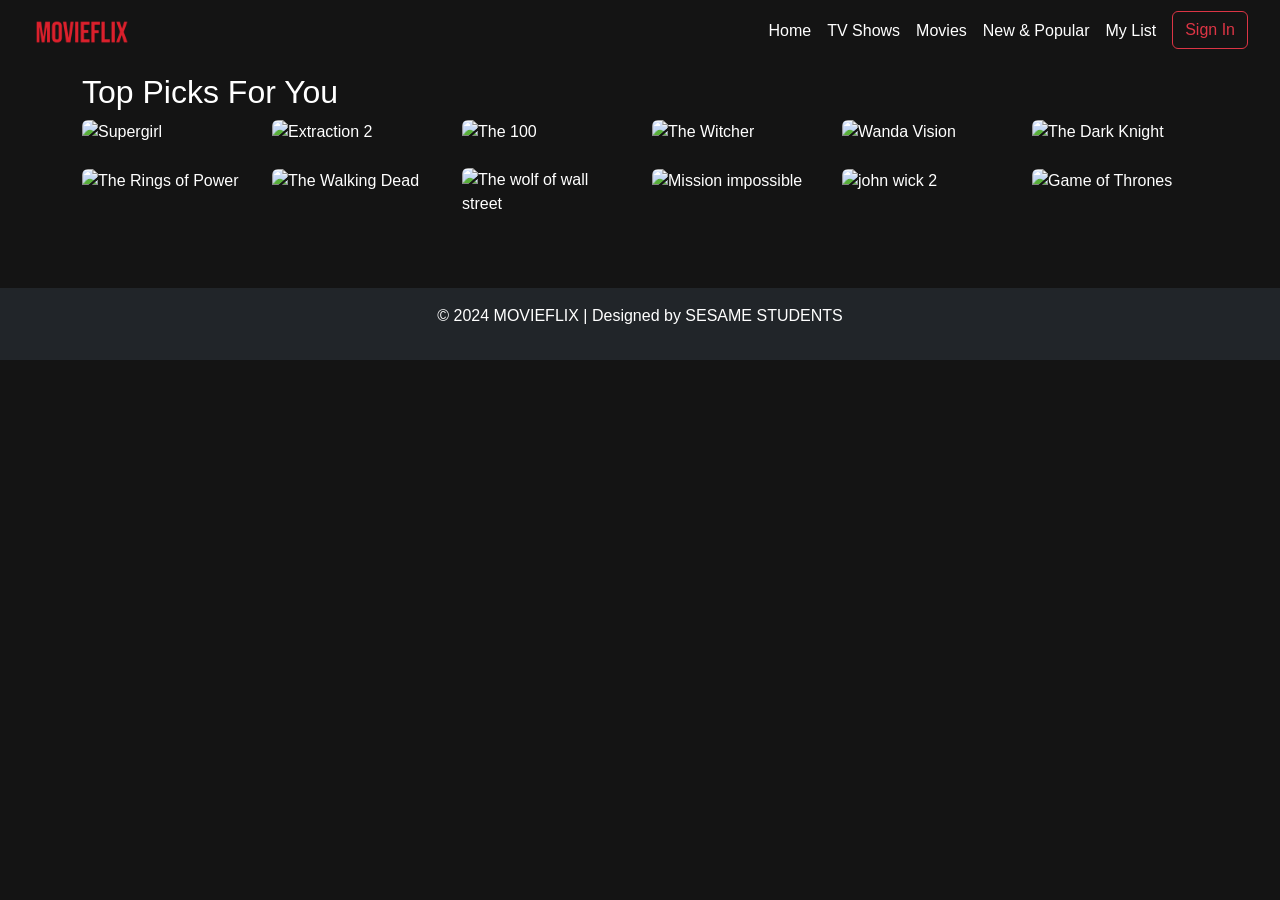
==== index.html @ f48228e7 "Rename Film.html to index.html" ====
<!DOCTYPE html>
<html lang="en">
<head>
    <meta charset="UTF-8">
    <meta name="viewport" content="width=device-width, initial-scale=1.0">
    <title>MOVIEFLIX</title>
                     <!-- Bootstrap CSS -->
    <link href="https://cdn.jsdelivr.net/npm/bootstrap@5.3.0-alpha1/dist/css/bootstrap.min.css" rel="stylesheet">
                     <!-- Bootstrap JS -->
    <script src="https://cdn.jsdelivr.net/npm/bootstrap@5.3.0-alpha1/dist/js/bootstrap.bundle.min.js"></script>
                     <!-- Custom JS -->
    <script src="script.js"></script>
    <link rel="icon" href="./IMAGES/M.png" type="image/png">
    <link rel="stylesheet" href="style.css">
    
</head>
<body>
    
    <!-- Loader -->
<div id="loader">
    <div class="spinner"></div>
</div>

    <!-- Navbar -->
    <nav class="navbar navbar-expand-lg navbar-dark">
        <div class="container-fluid">
            <a class="navbar-brand" href="Film.html"><img src="./IMAGES/MOVIEFLIX.png" alt="Logo" class="LOGO" width="100"></a>
            <button class="navbar-toggler" type="button" data-bs-toggle="collapse" data-bs-target="#navbarNav" aria-controls="navbarNav" aria-expanded="false" aria-label="Toggle navigation">
                <span class="navbar-toggler-icon"></span>
            </button>
            <div class="collapse navbar-collapse" id="navbarNav">
                <ul class="navbar-nav ms-auto">
                    <li class="nav-item"><a class="nav-link" href="Film.html">Home</a></li>
                    <li class="nav-item"><a class="nav-link" href="./Components/TV_SHOWS/tvshows.html">TV Shows</a></li>
                    <li class="nav-item"><a class="nav-link" href=".//Components/Movies/Movies.html">Movies</a></li>
                    <li class="nav-item"><a class="nav-link" href="#new-popular">New & Popular</a></li>
                    <li class="nav-item"><a class="nav-link" href="#my-list">My List</a></li>
                    <!-- Sign In Button -->
                    <li class="nav-item">
                        <a href="./Components/Sign_in/sign-in.html" class="btn btn-outline-danger ms-2">Sign In</a>
                    </li>
                </ul>
            </div>
        </div>
    </nav>


    <!-- Hero Section -->
    <div class="hero-section position-relative">
        <img src="https://occ-0-8407-2219.1.nflxso.net/dnm/api/v6/6AYY37jfdO6hpXcMjf9Yu5cnmO0/AAAABS6v2gvwesuRN6c28ZykPq_fpmnQCJwELBU-kAmEcuC9HhWX-DfuDbtA-bfo-IrfgNtxl0qwJJlhI6DENsGFXknKkjhxPGTV-qhp.jpg?r=608" class="img-fluid w-100" alt="Stranger Things">
        <div class="overlay"></div>
        <div class="hero-content text-white">
            <h1>Stranger Things</h1>
            <p>#1 in TV Shows Today</p>
            <a href="#" class="btn btn-danger btn-lg">Play</a>
            <a href="#" class="btn btn-secondary btn-lg">My List</a>
        </div>
    </div>

               
    <!-- Top Picks For You -->
    <section class="py-5">
        <div class="container">
            <h2>Top Picks For You</h2>
            <div class="row">
                <div class="col-lg-2 col-md-4 col-sm-6 mb-4">
                    <img src="https://m.media-amazon.com/images/M/MV5BZGM4MzY3NzYtYjViZS00MmE4LTgxZmMtNTZkNDM5MDIwMDg1XkEyXkFqcGc@._V1_.jpg" 
                         alt="Supergirl" 
                         class="img-fluid rounded movie-poster" 
                         data-movie="Supergirl"> 
                </div>
                <div class="col-lg-2 col-md-4 col-sm-6 mb-4">
                    <img src="https://m.media-amazon.com/images/M/MV5BZjg5MTM4N2QtN2RlMS00NzBlLTg3NDktM2ExZDNmMmExMGU3XkEyXkFqcGdeQXVyMTkxNjUyNQ@@._V1_.jpg" alt="Extraction 2" class="img-fluid rounded movie-poster">
                </div>
                <div class="col-lg-2 col-md-4 col-sm-6 mb-4">
                    <img src="https://m.media-amazon.com/images/I/71GQkYL3AWL._AC_UF1000,1000_QL80_.jpg" alt="The 100" class="img-fluid rounded movie-poster">
                </div>
                <div class="col-lg-2 col-md-4 col-sm-6 mb-4">
                    <img src="https://m.media-amazon.com/images/M/MV5BMDEwOWVlY2EtMWI0ZC00OWVmLWJmZGItYTk3YjYzN2Y0YmFkXkEyXkFqcGdeQXVyMTUzMTg2ODkz._V1_.jpg" alt="The Witcher" class="img-fluid rounded movie-poster">
                </div>
                <div class="col-lg-2 col-md-4 col-sm-6 mb-4">
                    <img src="https://m.media-amazon.com/images/M/MV5BZGEwYmMwZmMtMTQ3MS00YWNhLWEwMmQtZTU5YTIwZmJjZGQ0XkEyXkFqcGdeQXVyMTI5MzA5MjA1._V1_FMjpg_UX1000_.jpg" alt="Wanda Vision" class="img-fluid rounded movie-poster">
                </div>
                <div class="col-lg-2 col-md-4 col-sm-6 mb-4">
                    <img src="https://m.media-amazon.com/images/M/MV5BMTMxNTMwODM0NF5BMl5BanBnXkFtZTcwODAyMTk2Mw@@._V1_FMjpg_UX1000_.jpg" alt="The Dark Knight" class="img-fluid rounded movie-poster">
                </div>
                <div class="col-lg-2 col-md-4 col-sm-6 mb-4">
                    <img src="https://m.media-amazon.com/images/M/MV5BMGFlMzI0YmEtZDEzNy00NWY1LTgzNDEtMTg2MzQ4OWFlNmNjXkEyXkFqcGdeQXVyMjg1NDcxNDE@._V1_.jpg" alt="The Rings of Power" class="img-fluid rounded movie-poster">
                </div>
                <div class="col-lg-2 col-md-4 col-sm-6 mb-4">
                    <img src="https://m.media-amazon.com/images/M/MV5BOTUwODI0ODE3OF5BMl5BanBnXkFtZTcwNjQ3NTM0OA@@._V1_.jpg" alt="The Walking Dead" class="img-fluid rounded movie-poster">
                </div>  
                <div class="col-lg-2 col-md-4 col-sm-6 mb-4">
                    <img src="https://encrypted-tbn0.gstatic.com/images?q=tbn:ANd9GcSH3apVAChDoOdWfhfYpyXV6GLqnRIosZzKvg&s" alt="The wolf of wall street" class="img-fluid rounded movie-poster">
                </div>
                <div class="col-lg-2 col-md-4 col-sm-6 mb-4">
                    <img src="https://m.media-amazon.com/images/M/MV5BOTFmNDA3ZjMtN2Y0MC00NDYyLWFlY2UtNTQ4OTQxMmY1NmVjXkEyXkFqcGdeQXVyNTg4NDQ4NDY@._V1_FMjpg_UX1000_.jpg" alt="Mission impossible" class="img-fluid rounded movie-poster">
                </div>
                <div class="col-lg-2 col-md-4 col-sm-6 mb-4">
                    <img src="https://m.media-amazon.com/images/M/MV5BYTg1NDRkNzktM2YwOS00ZGE2LWI5MWEtNmM2YjIyMTgzMDFmXkEyXkFqcGc@._V1_.jpg" alt="john wick 2" class="img-fluid rounded movie-poster">
                </div>
                <div class="col-lg-2 col-md-4 col-sm-6 mb-4">
                    <img src="https://m.media-amazon.com/images/M/MV5BN2IzYzBiOTQtNGZmMi00NDI5LTgxMzMtN2EzZjA1NjhlOGMxXkEyXkFqcGdeQXVyNjAwNDUxODI@._V1_FMjpg_UX1000_.jpg" alt="Game of Thrones" class="img-fluid rounded movie-poster">
                </div>
            </div>
        </div>
    </section>


    <!-- Footer -->
    <footer class="bg-dark text-white text-center py-3">
        <p>&copy; 2024 MOVIEFLIX | Designed by SESAME STUDENTS</p>
    </footer>
</body>
</html>
---- style.css ----
/* Custom styles to mimic Netflix design */
body{
    background-color: #141414;
    color: white;
    font-family: Arial, sans-serif;
}

/* Navbar */
.navbar {
    background-color: #141414; /* Start with solid color */
    position: fixed; /* Make the navbar fixed to the top */
    top: 0;
    left: 0;
    width: 100%; /* Full width */
    z-index: 1000; /* Ensure it stays above other elements */
    transition: background-color 0.5s ease; /* Smooth transition */
    padding: 10px 20px; /* Optional padding for better look */
  }
  
  /* When the user scrolls, apply this class to make the navbar transparent */
  .navbar.transparent {
    background-color: transparent; /* Become transparent */
  }
  
  /* Navbar links */
  .nav-link {
    color: white;
    transition: color 0.2s ease;
  }
  
  .nav-link:hover {
    color: red;
  }
  

.carousel-caption {
    bottom: 40%;
}

.carousel-caption h1 {
    font-size: 4rem;
}

.carousel-caption p {
    font-size: 1.2rem;
}

.carousel-item img {
    filter: brightness(0.5);
}

.movie-poster {
    transition: transform 0.3s ease;
}

.movie-poster:hover {
    transform: scale(1.05);
}

.hero-section {
    position: relative;
}

.hero-content {
    position: absolute;
    bottom: 30%;
    left: 50px;
    z-index: 10;
}

.hero-content h1 {
    font-size: 3rem;
    font-weight: bold;
}

.hero-content p {
    font-size: 1.5rem;
}

.hero-content a {
    font-size: 1.2rem;
    transition: transform 0.2s ease, box-shadow 0.2s ease;
}

.hero-content a:hover {
    transform: scale(1.05); /* Slight zoom on hover */
    box-shadow: 0 8px 16px rgba(0, 0, 0, 0.3); /* Add a shadow effect */
}

.overlay {
    position: absolute;
    top: 0;
    left: 0;
    width: 100%;
    height: 100%;
    background: rgba(0, 0, 0, 0.5);
    z-index: 5;
}

/* Footer */
footer {
    background-color: #141414;
}

/* Loader Styles */
#loader {
    position: fixed;
    top: 0;
    left: 0;
    width: 100%;
    height: 100%;
    background-color: rgba(0, 0, 0, 0.85); /* Dark background */
    display: flex;
    justify-content: center;
    align-items: center;
    z-index: 9999; /* Keep the loader on top */
  }
  
  /* Spinner animation */
  .spinner {
    border: 10px solid #f3f3f3;  /* Light grey border */
    border-top: 10px solid red; /* Blue border */
    border-radius: 50%;
    width: 80px;
    height: 80px;
    animation: spin 1s linear infinite;
  }
  
  /* Keyframes for spinning effect */
  @keyframes spin {
    0% { transform: rotate(0deg); }
    100% { transform: rotate(360deg); }
  }
  
  /* Hides loader after the page has loaded */
  body.loaded #loader {
    display: none;
  }
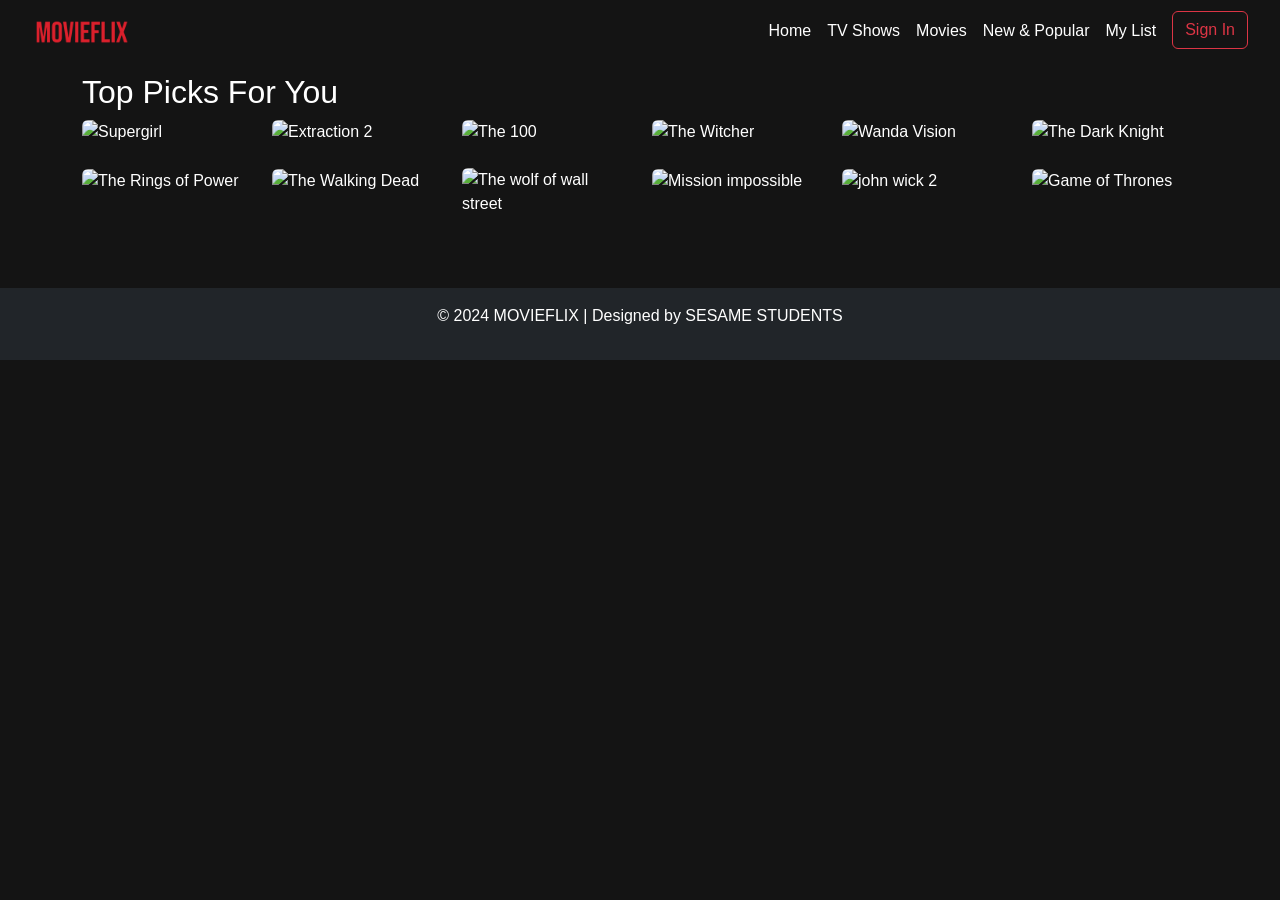
==== commit e10ac3f0: "Update index.html" ====
--- a/index.html
+++ b/index.html
@@ -24,13 +24,13 @@
     <!-- Navbar -->
     <nav class="navbar navbar-expand-lg navbar-dark">
         <div class="container-fluid">
-            <a class="navbar-brand" href="Film.html"><img src="./IMAGES/MOVIEFLIX.png" alt="Logo" class="LOGO" width="100"></a>
+            <a class="navbar-brand" href="index.html"><img src="./IMAGES/MOVIEFLIX.png" alt="Logo" class="LOGO" width="100"></a>
             <button class="navbar-toggler" type="button" data-bs-toggle="collapse" data-bs-target="#navbarNav" aria-controls="navbarNav" aria-expanded="false" aria-label="Toggle navigation">
                 <span class="navbar-toggler-icon"></span>
             </button>
             <div class="collapse navbar-collapse" id="navbarNav">
                 <ul class="navbar-nav ms-auto">
-                    <li class="nav-item"><a class="nav-link" href="Film.html">Home</a></li>
+                    <li class="nav-item"><a class="nav-link" href="index.html">Home</a></li>
                     <li class="nav-item"><a class="nav-link" href="./Components/TV_SHOWS/tvshows.html">TV Shows</a></li>
                     <li class="nav-item"><a class="nav-link" href=".//Components/Movies/Movies.html">Movies</a></li>
                     <li class="nav-item"><a class="nav-link" href="#new-popular">New & Popular</a></li>
